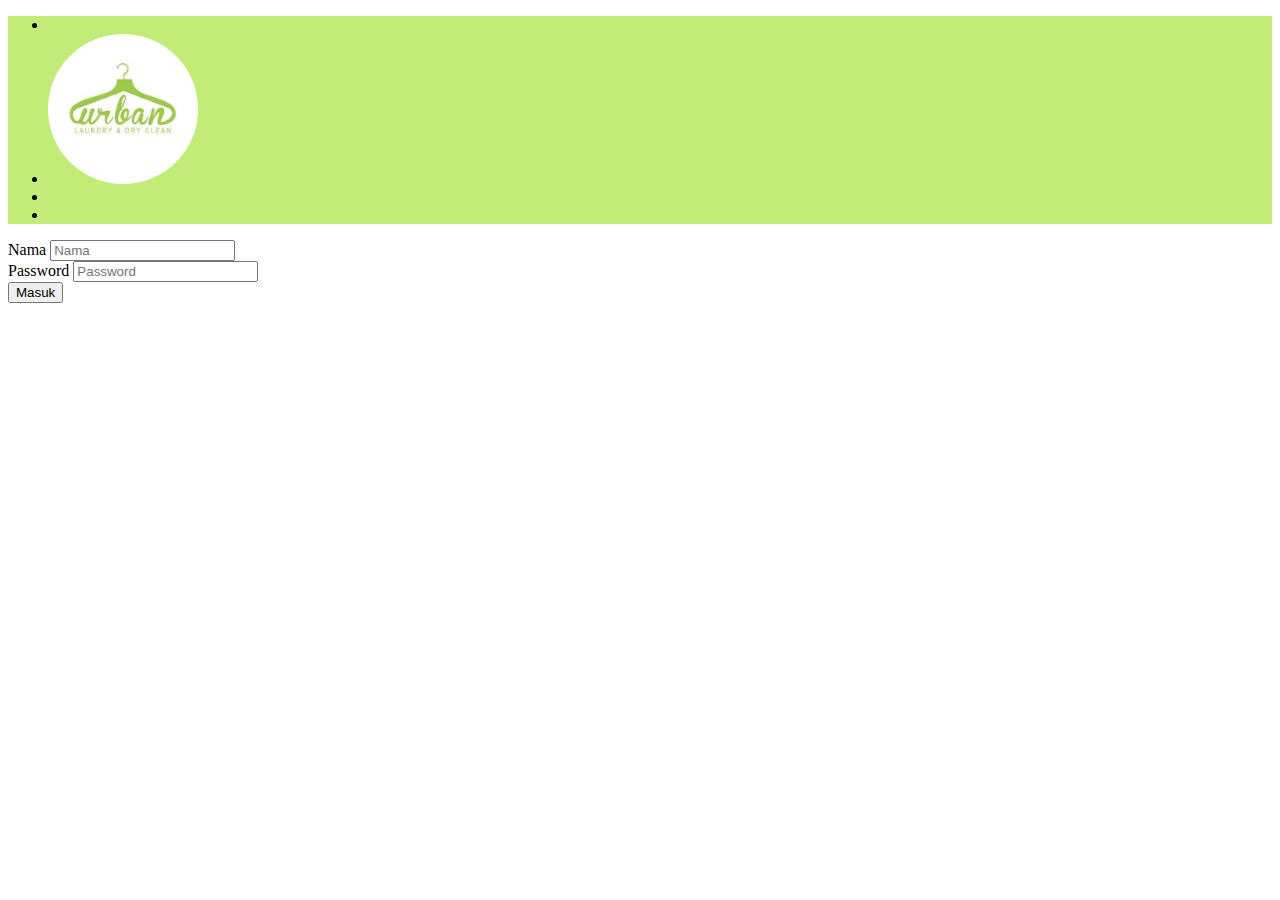
==== SistemPenjadwalan/index.html @ 7f8de3e5 "login page added" ====
<!DOCTYPE html>
<html lang="en" class="">
<head>
    <meta charset="utf-8" />
    <title>Urban Laundry</title>
    <meta name="description" content="Urban Laundry Bandung" />
    <meta name="viewport" content="width=device-width, initial-scale=1, maximum-scale=1" />
    <link rel="stylesheet" href="../libs/assets/animate.css/animate.css" type="text/css" />
    <link rel="stylesheet" href="../libs/assets/font-awesome/css/font-awesome.min.css" type="text/css" />
    <link rel="stylesheet" href="../libs/assets/simple-line-icons/css/simple-line-icons.css" type="text/css" />
    <link rel="stylesheet" href="../libs/jquery/bootstrap/dist/css/bootstrap.css" type="text/css" />
    <link rel="stylesheet" href="css/font.css" type="text/css" />
    <link rel="stylesheet" href="css/style.css" type="text/css" />
    <link rel="stylesheet" href="css/style-bayu.css" type="text/css" />
</head>
<body>
    <div class="app">
        <!-- aside -->
        <div id="aside" class="background-ul">
            <div class="aside-wrap">
                <!-- nav -->
                <nav ui-nav class="navi clearfix">
                    <ul class="nav">
                        <li>
                            <span></span>
                        </li>
                        <li>
                            <span><img src="img/logo-ul.png" class="icon-md"></img></span>             
                        </li>
                        <li>
                            <span></span>
                        </li>
                        <li>
                            <span></span>
                        </li>
                    </ul>
                </nav>
                <!-- nav -->
            </div>
        </div>
        <!-- / aside -->

        <!-- content -->
        <div id="content" class="content">
            <form role="form">
                <div class="form-group">
                    <label>Nama</label>
                    <input type="text" class="form-control" placeholder="Nama">
                </div>
                <div class="form-group">
                    <label>Password</label>
                    <input type="password" class="form-control" placeholder="Password">
                </div>
                <button type="submit" class="btn btn-lg btn-success">Masuk</button>
            </form>
        </div>
        <!-- / content -->

    </div>

    <script src="../libs/jquery/jquery/dist/jquery.js"></script>
    <script src="../libs/jquery/bootstrap/dist/js/bootstrap.js"></script>
    <script src="js/ui-load.js"></script>
    <script src="js/ui-jp.config.js"></script>
    <script src="js/ui-jp.js"></script>
    <script src="js/ui-nav.js"></script>
    <script src="js/ui-toggle.js"></script>
    <script src="js/ui-client.js"></script>

</body>
</html>
---- SistemPenjadwalan/css/style-bayu.css ----
.background-ul {
    background-color: #C2EB78;
}

.icon-md {
    max-height:150px;
    width:auto;
}
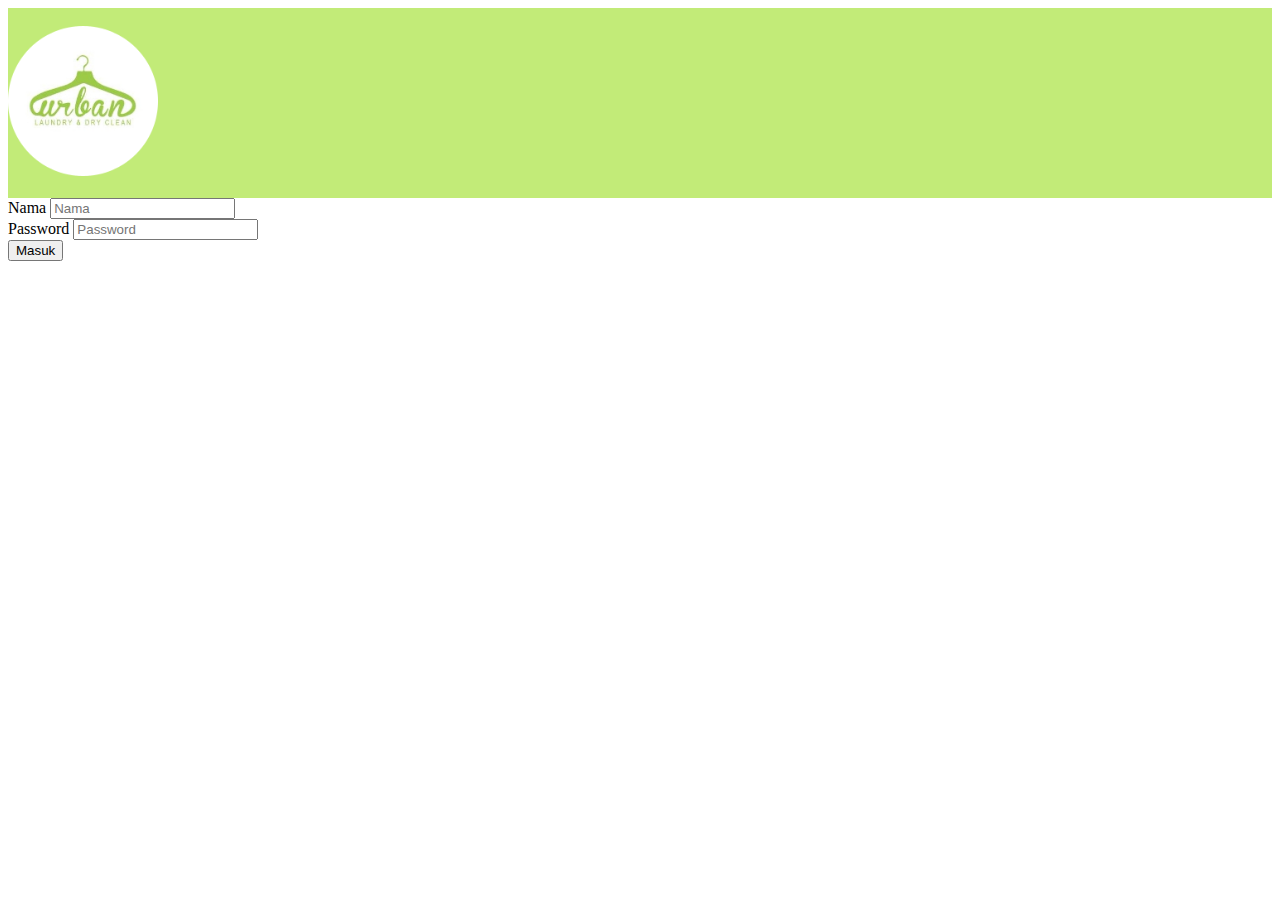
==== commit dbffbf53: "member management page added" ====
--- a/SistemPenjadwalan/index.html
+++ b/SistemPenjadwalan/index.html
@@ -16,10 +16,15 @@
 <body>
     <div class="app">
         <!-- aside -->
-        <div id="aside" class="background-ul">
-            <div class="aside-wrap">
+        <div id="aside" class="background-ul col-md-2">
+            <div><br></div>
+            <div>
+                <img src="img/logo-ul.png" class="icon-md"></img>
+            </div>
+            <div><br></div> 
+            <!--<div class="aside-wrap">-->
                 <!-- nav -->
-                <nav ui-nav class="navi clearfix">
+                <!--<nav ui-nav class="navi clearfix">
                     <ul class="nav">
                         <li>
                             <span></span>
@@ -34,14 +39,14 @@
                             <span></span>
                         </li>
                     </ul>
-                </nav>
+                </nav>-->
                 <!-- nav -->
-            </div>
+            <!--</div>-->
         </div>
         <!-- / aside -->
 
         <!-- content -->
-        <div id="content" class="content">
+        <div id="content" class="content col-md-10">
             <form role="form">
                 <div class="form-group">
                     <label>Nama</label>
